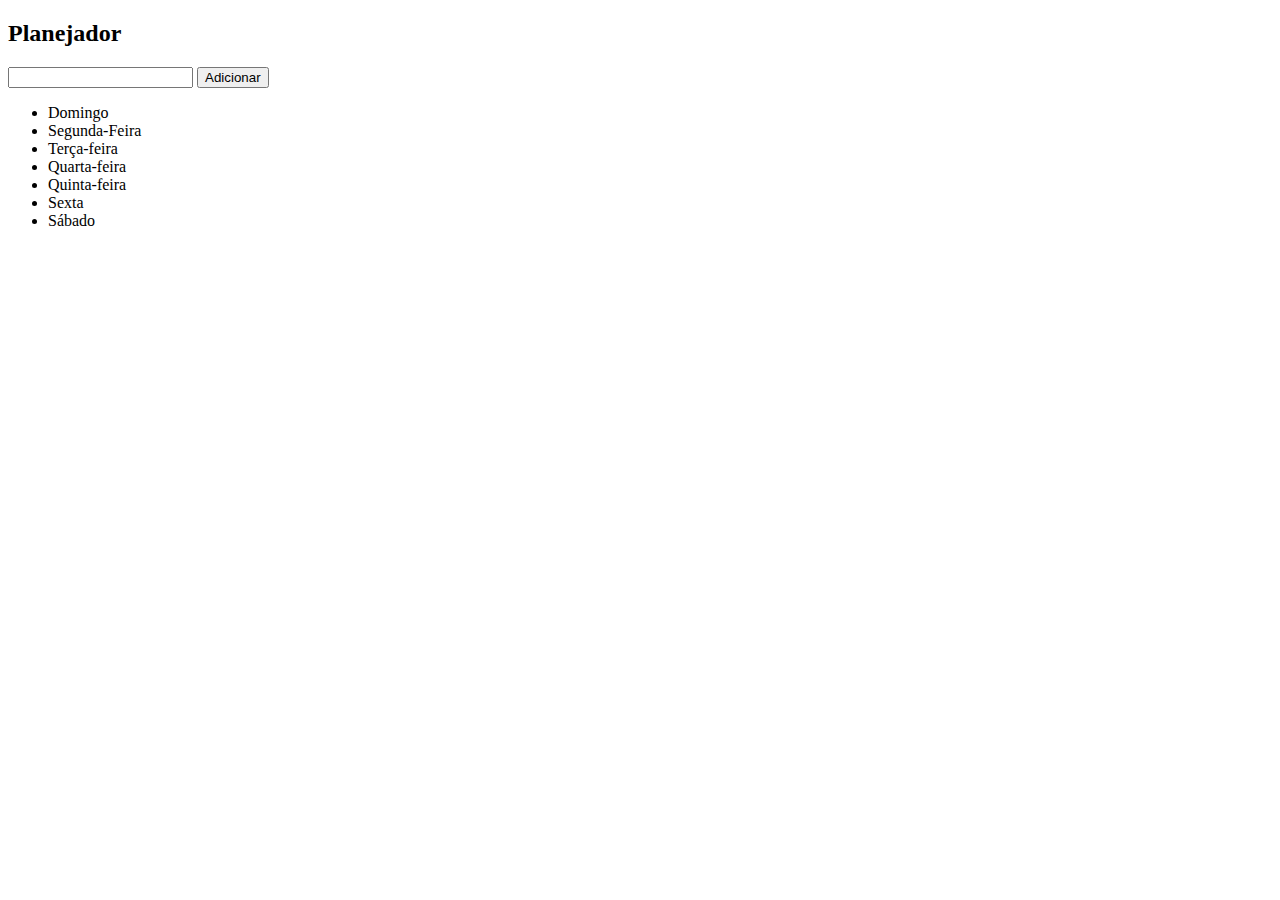
==== Semana4/Planejador/Planejador.html @ 11b2ba38 "tranferindo arquivos" ====
<!DOCTYPE html>
<html lang="en">
  <head>
    <meta charset="UTF-8" />
    <meta name="viewport" content="width=device-width, initial-scale=1.0" />
    <meta http-equiv="X-UA-Compatible" content="ie=edge" />
    <link type="" rel="sylesheet" href="Planejador.css">
    <script src="Planejador.js" defer></script>
    <title>Palnejador</title>
  </head>
  <body>

    <h2>Planejador</h2>
<input id="meu-type" type="text">
<button>Adicionar</button>
  
<ul>
  
</ul>


<ul>
  <li>Domingo</li>
  <li>Segunda-Feira</li>
  <li>Terça-feira</li>
  <li>Quarta-feira</li>
  <li>Quinta-feira</li>
  <li>Sexta</li>
  <li>Sábado</li>
</ul>
 


  </body>
</html>
---- Semana4/Planejador/Planejador.css ----
* {
    margin: 0;
    padding: 250px;
}
 h2{
     margin: 5px;
     display: flex;
     flex-direction: row;
     flex-wrap: wrap;
     justify-content:center;
     align-items: stretch;
     align-content: space-between;
 }
.container{
    display: flex;
    flex-wrap: wrap;
}
ul {
    background: gray;
    width: 100px;
    padding: 95px;
    }
    
a {
        display: block;
        padding: 20px 1px;
        color: white;

}

 li {
    width: 26%;
    display: flex;
    flex-direction: row-reverse;
    flex-wrap: wrap;
    justify-content: center;
    align-items: stretch;
    align-content: space-between;
}
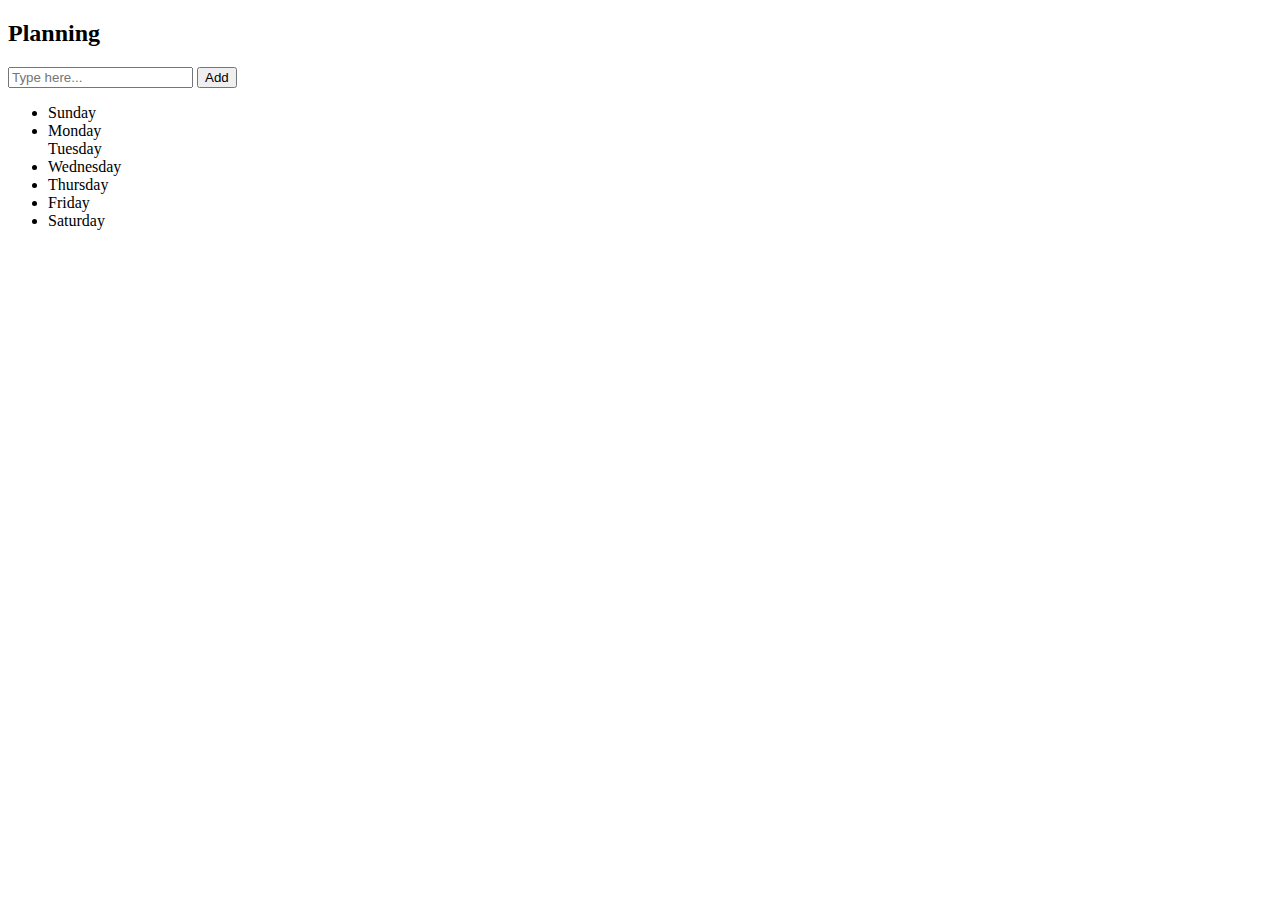
==== commit c32e3e66: "tranferindo aquivos de hoje" ====
--- a/Semana4/Planejador/Planejador.html
+++ b/Semana4/Planejador/Planejador.html
@@ -3,33 +3,35 @@
   <head>
     <meta charset="UTF-8" />
     <meta name="viewport" content="width=device-width, initial-scale=1.0" />
-    <meta http-equiv="X-UA-Compatible" content="ie=edge" />
-    <link type="" rel="sylesheet" href="Planejador.css">
     <script src="Planejador.js" defer></script>
     <title>Palnejador</title>
   </head>
   <body>
+<header class="Palnejador">
+  <div class=container>
+    <h2>Planning</h2>
+    <input type="text" name="" id="myInput" placeholder="Type here...">
+    <button onclick="adicionarItem">Add</button>
+  </header>
 
-    <h2>Planejador</h2>
-<input id="meu-type" type="text">
-<button>Adicionar</button>
-  
+
 <ul>
   
 </ul>
 
+    <ul>
+        <li>Sunday</li>
+        <li>Monday</li>
+        </li>Tuesday</li>
+        <li>Wednesday</li>
+        <li>Thursday</li>
+        <li>Friday</li>
+        <li>Saturday</li>
 
-<ul>
-  <li>Domingo</li>
-  <li>Segunda-Feira</li>
-  <li>Terça-feira</li>
-  <li>Quarta-feira</li>
-  <li>Quinta-feira</li>
-  <li>Sexta</li>
-  <li>Sábado</li>
-</ul>
- 
+    </ul>
+  </div>
+        
 
 
-  </body>
+    </body>
 </html>